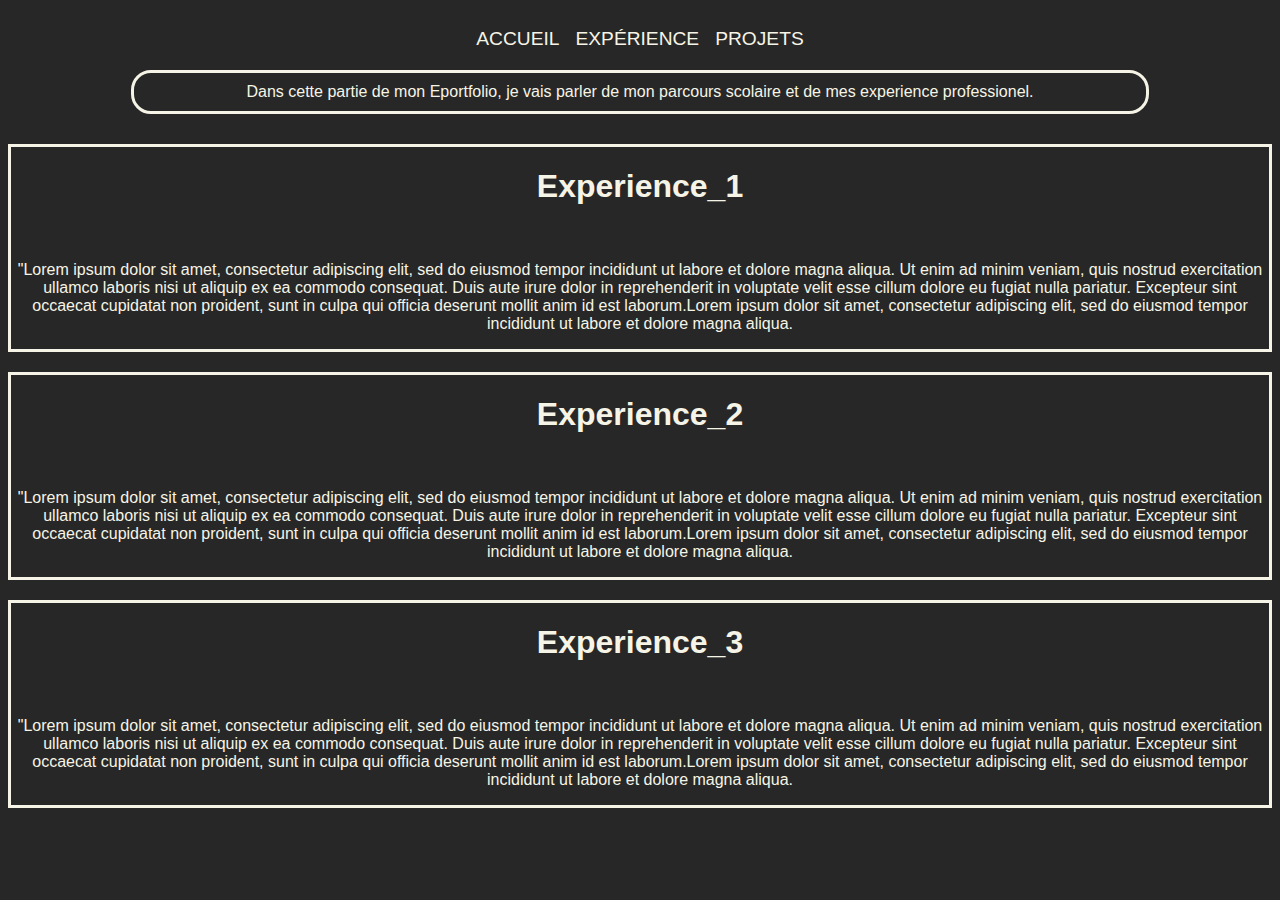
==== experience.html @ 9d49b2b2 "Changement du design des pages experiences et projets" ====
<!DOCTYPE html>
<html>
<head>
    <title>Ilo RABIARIVELO.</title>
    <meta charset="UTF-8">
    <link href="css/global.css" rel="stylesheet">
    
</head>

<body>
    <nav class="navMenu">
        <a href="index.html">Accueil</a>
        <a href="experience.html">Expérience</a>
        <a href="projet.html">Projets</a>
    </nav>

    <div class="text_paragraph intro" >
        Dans cette partie de mon Eportfolio, je vais parler de mon parcours scolaire et de mes experience professionel.
    </div>

    <section class="liste_experience">

        <article class="experience">
            <h1 class="titre_exp">Experience_1</h1>
            <img src="#" alt> 
            <p class="text_exp">
            "Lorem ipsum dolor sit amet, consectetur adipiscing elit, sed do eiusmod tempor incididunt ut labore et dolore magna aliqua.
             Ut enim ad minim veniam, quis nostrud exercitation ullamco laboris nisi ut aliquip ex ea commodo consequat. Duis aute irure 
             dolor in reprehenderit in voluptate velit esse cillum dolore eu fugiat nulla pariatur. Excepteur sint occaecat cupidatat non
             proident, sunt in culpa qui officia deserunt mollit anim id est laborum.Lorem ipsum dolor sit amet, consectetur adipiscing elit,
            sed do eiusmod tempor incididunt ut labore et dolore magna aliqua.
            </p>
        </article>

        <article class="experience">
            <h1 class="titre_exp">Experience_2</h1>
            <img src="#" alt> 
            <p class="text_exp">
            "Lorem ipsum dolor sit amet, consectetur adipiscing elit, sed do eiusmod tempor incididunt ut labore et dolore magna aliqua.
             Ut enim ad minim veniam, quis nostrud exercitation ullamco laboris nisi ut aliquip ex ea commodo consequat. Duis aute irure 
             dolor in reprehenderit in voluptate velit esse cillum dolore eu fugiat nulla pariatur. Excepteur sint occaecat cupidatat non
             proident, sunt in culpa qui officia deserunt mollit anim id est laborum.Lorem ipsum dolor sit amet, consectetur adipiscing elit,
            sed do eiusmod tempor incididunt ut labore et dolore magna aliqua.
            </p>
        </article>

        <article class="experience">
            <h1 class="titre_exp">Experience_3</h1>
            <img src="#" alt> 
            <p class="text_exp">
            "Lorem ipsum dolor sit amet, consectetur adipiscing elit, sed do eiusmod tempor incididunt ut labore et dolore magna aliqua.
             Ut enim ad minim veniam, quis nostrud exercitation ullamco laboris nisi ut aliquip ex ea commodo consequat. Duis aute irure 
             dolor in reprehenderit in voluptate velit esse cillum dolore eu fugiat nulla pariatur. Excepteur sint occaecat cupidatat non
             proident, sunt in culpa qui officia deserunt mollit anim id est laborum.Lorem ipsum dolor sit amet, consectetur adipiscing elit,
            sed do eiusmod tempor incididunt ut labore et dolore magna aliqua.
            </p>
        </article>

    </section>


</body>

</html>
---- css/global.css ----
body {
  background: #272727;
  font-family: "Montserrat", sans-serif;
}

.intro{
  border: solid ;
  border-color: #f6f4e6;
  border-radius: 20px;
  padding: 10px 0 10px 0;
}

.title{
  margin : auto;
  display: flex;
  justify-content: center;
  color : #f6f4e6;
  font-weight: bold;
  border: solid;
  border-color: #f6f4e6;
  border-radius: 20px;
  width : 70%;
}

.text_paragraph{
  margin: auto;
  text-align: center;
  justify-content: center;
  color : #f6f4e6;
  width : 80%;
}

.element{
  margin-top: 30px;
  display: flex;
  flex-direction: column;
  gap: 10px;
}

.navMenu{
    display: flex;
    justify-content: center;
    gap: 1em;
}

.navMenu a {
    color: #f6f4e6;
    margin: 20px 0 20px 0;
    text-decoration: none;
    font-size: 1.2em;
    text-transform: uppercase;
    font-weight: 500;
    display: inline-block;
    text-align: center;
}

.navMenu a:hover {
  color: #3ae3fd;;
}

#presentation-text{
  font-style: italic;

}

.experience{
  border: solid;
  border-color: #f6f4e6;
  text-align: center;
}

.liste_experience{
  margin-top: 30px;
  color: #f6f4e6;
  display: flex;
  flex-wrap: wrap;
  gap : 20px

}
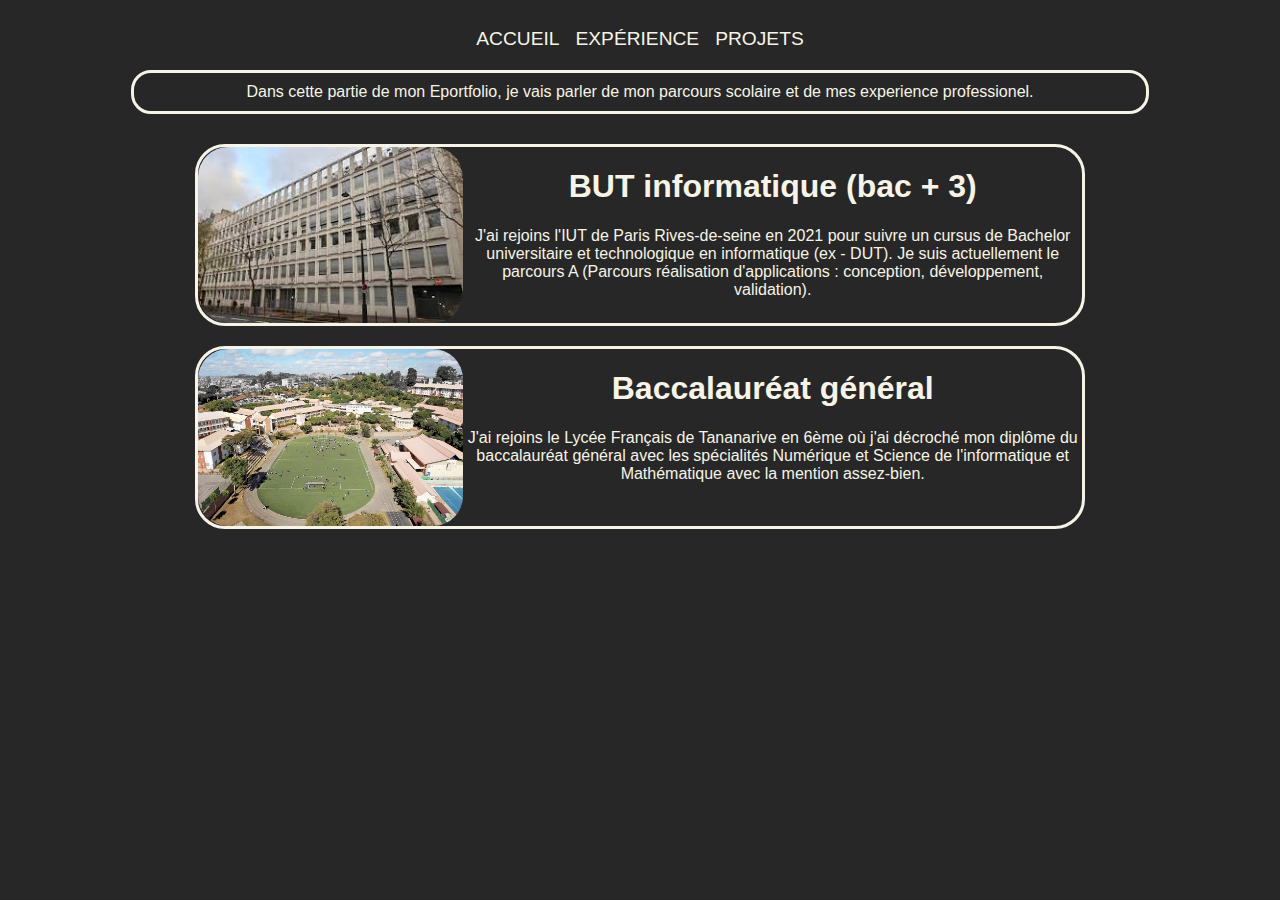
==== commit 44933fbf: "Mise à jour de tous le contenus" ====
--- a/experience.html
+++ b/experience.html
@@ -4,6 +4,7 @@
     <title>Ilo RABIARIVELO.</title>
     <meta charset="UTF-8">
     <link href="css/global.css" rel="stylesheet">
+    
     
 </head>
 
@@ -21,30 +22,26 @@
     <section class="liste_experience">
 
         <article class="experience">
-            <h1 class="titre_exp">Experience_1</h1>
-            <img src="#" alt> 
+            
+            <img src="assets/img/images.jpg" alt> 
+            <h1 class="titre_exp">BUT informatique (bac + 3)</h1>
             <p class="text_exp">
-            "Lorem ipsum dolor sit amet, consectetur adipiscing elit, sed do eiusmod tempor incididunt ut labore et dolore magna aliqua.
-             Ut enim ad minim veniam, quis nostrud exercitation ullamco laboris nisi ut aliquip ex ea commodo consequat. Duis aute irure 
-             dolor in reprehenderit in voluptate velit esse cillum dolore eu fugiat nulla pariatur. Excepteur sint occaecat cupidatat non
-             proident, sunt in culpa qui officia deserunt mollit anim id est laborum.Lorem ipsum dolor sit amet, consectetur adipiscing elit,
-            sed do eiusmod tempor incididunt ut labore et dolore magna aliqua.
+                J'ai rejoins l'IUT de Paris Rives-de-seine en 2021 pour suivre un cursus de Bachelor universitaire et technologique en informatique (ex - DUT). Je suis actuellement le 
+                parcours A (Parcours réalisation d'applications : conception, développement, validation).
             </p>
         </article>
 
         <article class="experience">
-            <h1 class="titre_exp">Experience_2</h1>
-            <img src="#" alt> 
+            
+            <img src="assets/img/LFT.jpg" alt> 
+            <h1 class="titre_exp">Baccalauréat général</h1>
             <p class="text_exp">
-            "Lorem ipsum dolor sit amet, consectetur adipiscing elit, sed do eiusmod tempor incididunt ut labore et dolore magna aliqua.
-             Ut enim ad minim veniam, quis nostrud exercitation ullamco laboris nisi ut aliquip ex ea commodo consequat. Duis aute irure 
-             dolor in reprehenderit in voluptate velit esse cillum dolore eu fugiat nulla pariatur. Excepteur sint occaecat cupidatat non
-             proident, sunt in culpa qui officia deserunt mollit anim id est laborum.Lorem ipsum dolor sit amet, consectetur adipiscing elit,
-            sed do eiusmod tempor incididunt ut labore et dolore magna aliqua.
+                J'ai rejoins le Lycée Français de Tananarive en 6ème où j'ai décroché mon diplôme du baccalauréat général avec les spécialités Numérique et Science de l'informatique et Mathématique avec la 
+                mention assez-bien.
             </p>
         </article>
 
-        <article class="experience">
+        <!-- <article class="experience">
             <h1 class="titre_exp">Experience_3</h1>
             <img src="#" alt> 
             <p class="text_exp">
@@ -54,7 +51,7 @@
              proident, sunt in culpa qui officia deserunt mollit anim id est laborum.Lorem ipsum dolor sit amet, consectetur adipiscing elit,
             sed do eiusmod tempor incididunt ut labore et dolore magna aliqua.
             </p>
-        </article>
+        </article> -->
 
     </section>
 
--- a/css/global.css
+++ b/css/global.css
@@ -12,6 +12,8 @@
 
 .title{
   margin : auto;
+  padding-top:15px;
+  padding-bottom: 15px;
   display: flex;
   justify-content: center;
   color : #f6f4e6;
@@ -30,12 +32,7 @@
   width : 80%;
 }
 
-.element{
-  margin-top: 30px;
-  display: flex;
-  flex-direction: column;
-  gap: 10px;
-}
+
 
 .navMenu{
     display: flex;
@@ -60,16 +57,28 @@
 
 #presentation-text{
   font-style: italic;
-
 }
 
 .experience{
   border: solid;
   border-color: #f6f4e6;
+  margin: auto;
   text-align: center;
+  width: 70%;
+  border-radius:30px;
+
+}
+.experience img{
+  width: 30%;
+  height: 30%;
+  float: left;
+  border-radius: 30px;
 }
 
+
+
 .liste_experience{
+  justify-content: center;
   margin-top: 30px;
   color: #f6f4e6;
   display: flex;
@@ -78,6 +87,37 @@
 
 }
 
+.btn{
+  background-color: #272727;
+  color: azure;
+  border: solid;
+  border-color:azure;
+  border-radius: 30px;
+}
+
+.btn:hover{
+  background-color: azure;
+  color: #272727;
+  border-color:#272727;
+}
+
+.contact{
+  margin-top: 10px;
+  margin-bottom: 30px;
+}
+.contact a img{
+  width: 30px;
+  height: 30px;
+  margin-right: 10px;
+}
+
+.CVS{
+  margin-bottom: 50px;
+}
+.CVS img{
+  width: 20%;
+  height: 10%;
+}
 
 
 
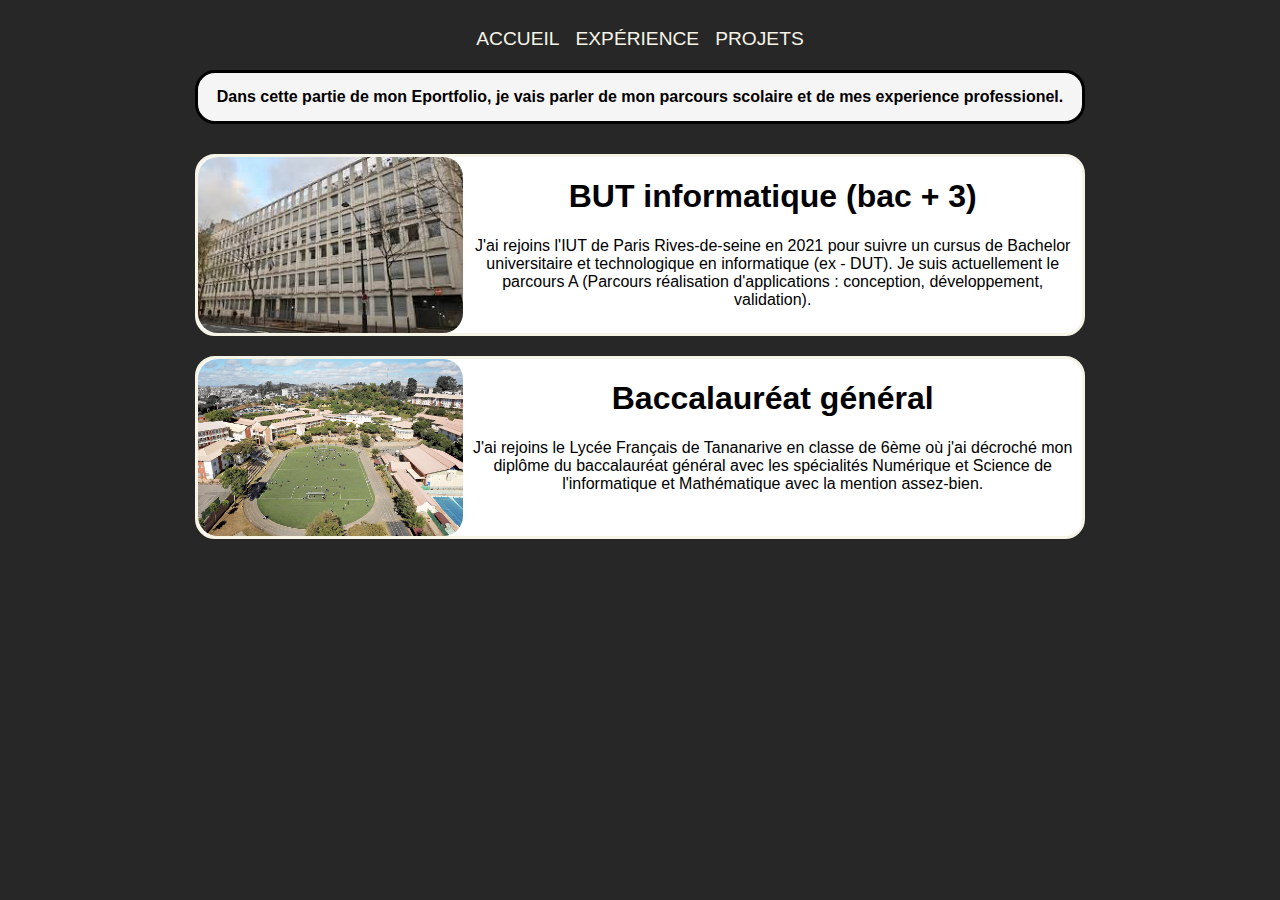
==== commit 0a3d221b: "Amelioration de l'interface" ====
--- a/experience.html
+++ b/experience.html
@@ -15,7 +15,7 @@
         <a href="projet.html">Projets</a>
     </nav>
 
-    <div class="text_paragraph intro" >
+    <div class="title" >
         Dans cette partie de mon Eportfolio, je vais parler de mon parcours scolaire et de mes experience professionel.
     </div>
 
@@ -36,7 +36,7 @@
             <img src="assets/img/LFT.jpg" alt> 
             <h1 class="titre_exp">Baccalauréat général</h1>
             <p class="text_exp">
-                J'ai rejoins le Lycée Français de Tananarive en 6ème où j'ai décroché mon diplôme du baccalauréat général avec les spécialités Numérique et Science de l'informatique et Mathématique avec la 
+                J'ai rejoins le Lycée Français de Tananarive en classe de 6ème où j'ai décroché mon diplôme du baccalauréat général avec les spécialités Numérique et Science de l'informatique et Mathématique avec la 
                 mention assez-bien.
             </p>
         </article>
--- a/css/global.css
+++ b/css/global.css
@@ -1,13 +1,6 @@
 body {
   background: #272727;
   font-family: "Montserrat", sans-serif;
-}
-
-.intro{
-  border: solid ;
-  border-color: #f6f4e6;
-  border-radius: 20px;
-  padding: 10px 0 10px 0;
 }
 
 .title{
@@ -16,15 +9,16 @@
   padding-bottom: 15px;
   display: flex;
   justify-content: center;
-  color : #f6f4e6;
+  color : black;
   font-weight: bold;
   border: solid;
-  border-color: #f6f4e6;
+  background-color: whitesmoke;
   border-radius: 20px;
   width : 70%;
 }
 
 .text_paragraph{
+  
   margin: auto;
   text-align: center;
   justify-content: center;
@@ -62,19 +56,20 @@
 .experience{
   border: solid;
   border-color: #f6f4e6;
+  background-color: white;
+  color: black;
   margin: auto;
   text-align: center;
   width: 70%;
-  border-radius:30px;
+  border-radius:20px;
 
 }
 .experience img{
   width: 30%;
   height: 30%;
   float: left;
-  border-radius: 30px;
+  border-radius: 20px;
 }
-
 
 
 .liste_experience{
@@ -112,6 +107,7 @@
 }
 
 .CVS{
+  margin-top: 10px;
   margin-bottom: 50px;
 }
 .CVS img{
@@ -119,5 +115,15 @@
   height: 10%;
 }
 
+.text_paragraph p{
+  color: black;
+  background-color: white;
+  padding-top: 15px;
+  padding-bottom: 15px;
+  border: solid;
+  border-color: #f6f4e6;
+  border-radius: 20px;
+}
 
 
+
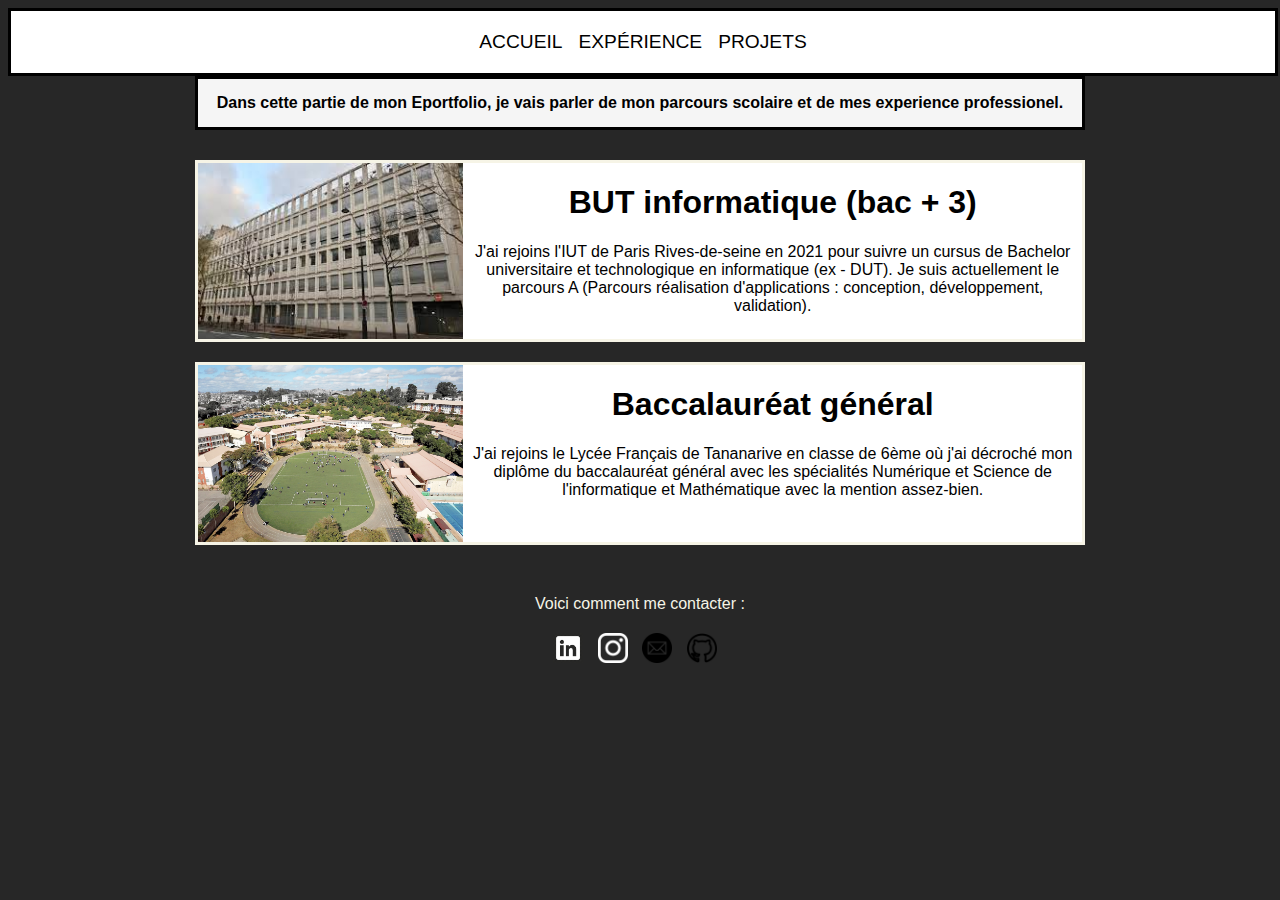
==== commit 54f08e11: "Mise à jour du contenu" ====
--- a/experience.html
+++ b/experience.html
@@ -4,7 +4,7 @@
     <title>Ilo RABIARIVELO.</title>
     <meta charset="UTF-8">
     <link href="css/global.css" rel="stylesheet">
-    
+    <link rel="icon" type="image/png" href="assets/img/portfolio.png" />
     
 </head>
 
@@ -55,7 +55,18 @@
 
     </section>
 
-
+<footer>
+    <section class="text_paragraph">
+        Voici comment me contacter :
+        <div class="contact">
+            <a href="https://www.linkedin.com/in/ilo-rabiarivelo-53297024a/" target="_blank" ><img src="assets/img/linkdin.png" ></a>
+            <a href="https://www.instagram.com/iloou_rabiaa/?hl=fr" target="_blank" ><img src="assets/img/instagram.png" ></a>
+            <a href="mailto: andrianaly.rabia@gmail.com" target="_blank" ><img src="assets/img/mail.png" ></a>
+            <a href="https://github.com/IloRab" target="_blank" ><img src="assets/img/github.jpg" ></a>
+        </div>
+    </section>
+</footer>
 </body>
 
+
 </html>--- a/css/global.css
+++ b/css/global.css
@@ -4,16 +4,17 @@
 }
 
 .title{
-  margin : auto;
+  margin:auto;
   padding-top:15px;
   padding-bottom: 15px;
   display: flex;
   justify-content: center;
+  text-align: center;
   color : black;
   font-weight: bold;
   border: solid;
   background-color: whitesmoke;
-  border-radius: 20px;
+  /* border-radius: 20px; */
   width : 70%;
 }
 
@@ -27,15 +28,19 @@
 }
 
 
-
 .navMenu{
+    
+    background-color: white ;
+    border: solid;
+    border-color: black;
     display: flex;
     justify-content: center;
     gap: 1em;
+    width: 100%;
 }
 
 .navMenu a {
-    color: #f6f4e6;
+    color: black;
     margin: 20px 0 20px 0;
     text-decoration: none;
     font-size: 1.2em;
@@ -61,14 +66,14 @@
   margin: auto;
   text-align: center;
   width: 70%;
-  border-radius:20px;
+  /* border-radius:20px; */
 
 }
 .experience img{
   width: 30%;
   height: 30%;
   float: left;
-  border-radius: 20px;
+  /* border-radius: 20px; */
 }
 
 
@@ -83,21 +88,17 @@
 }
 
 .btn{
-  background-color: #272727;
-  color: azure;
-  border: solid;
-  border-color:azure;
-  border-radius: 30px;
+  color: black;
+  text-decoration: none;
+  margin-bottom: 70px;
 }
 
 .btn:hover{
-  background-color: azure;
-  color: #272727;
-  border-color:#272727;
+  text-decoration: underline;
 }
 
 .contact{
-  margin-top: 10px;
+  margin-top: 20px;
   margin-bottom: 30px;
 }
 .contact a img{
@@ -122,8 +123,15 @@
   padding-bottom: 15px;
   border: solid;
   border-color: #f6f4e6;
-  border-radius: 20px;
+  /* border-radius: 20px; */
+}
+
+footer{
+  display: flex;
+  justify-content: flex-end;
+  margin-top: 50px;
+  width : 100%;
+  height: 100%;
 }
 
 
-
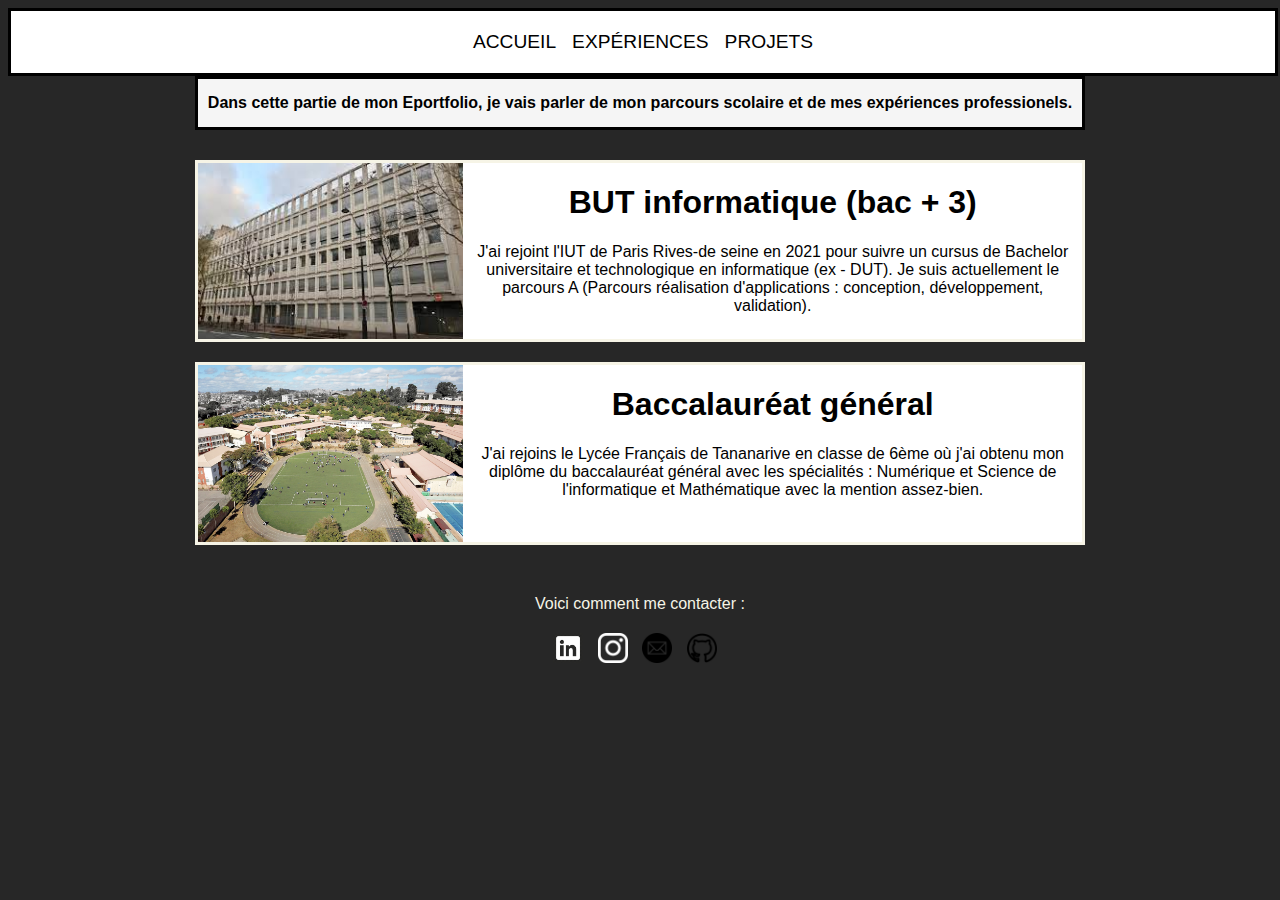
==== commit 87c89bc9: "Correction des fautes" ====
--- a/experience.html
+++ b/experience.html
@@ -11,12 +11,12 @@
 <body>
     <nav class="navMenu">
         <a href="index.html">Accueil</a>
-        <a href="experience.html">Expérience</a>
+        <a href="experience.html">Expériences</a>
         <a href="projet.html">Projets</a>
     </nav>
 
     <div class="title" >
-        Dans cette partie de mon Eportfolio, je vais parler de mon parcours scolaire et de mes experience professionel.
+        Dans cette partie de mon Eportfolio, je vais parler de mon parcours scolaire et de mes expériences professionels.
     </div>
 
     <section class="liste_experience">
@@ -26,7 +26,7 @@
             <img src="assets/img/images.jpg" alt> 
             <h1 class="titre_exp">BUT informatique (bac + 3)</h1>
             <p class="text_exp">
-                J'ai rejoins l'IUT de Paris Rives-de-seine en 2021 pour suivre un cursus de Bachelor universitaire et technologique en informatique (ex - DUT). Je suis actuellement le 
+                J'ai rejoint l'IUT de Paris Rives-de seine en 2021 pour suivre un cursus de Bachelor universitaire et technologique en informatique (ex - DUT). Je suis actuellement le 
                 parcours A (Parcours réalisation d'applications : conception, développement, validation).
             </p>
         </article>
@@ -36,7 +36,7 @@
             <img src="assets/img/LFT.jpg" alt> 
             <h1 class="titre_exp">Baccalauréat général</h1>
             <p class="text_exp">
-                J'ai rejoins le Lycée Français de Tananarive en classe de 6ème où j'ai décroché mon diplôme du baccalauréat général avec les spécialités Numérique et Science de l'informatique et Mathématique avec la 
+                J'ai rejoins le Lycée Français de Tananarive en classe de 6ème où j'ai obtenu mon diplôme du baccalauréat général avec les spécialités : Numérique et Science de l'informatique et Mathématique avec la 
                 mention assez-bien.
             </p>
         </article>
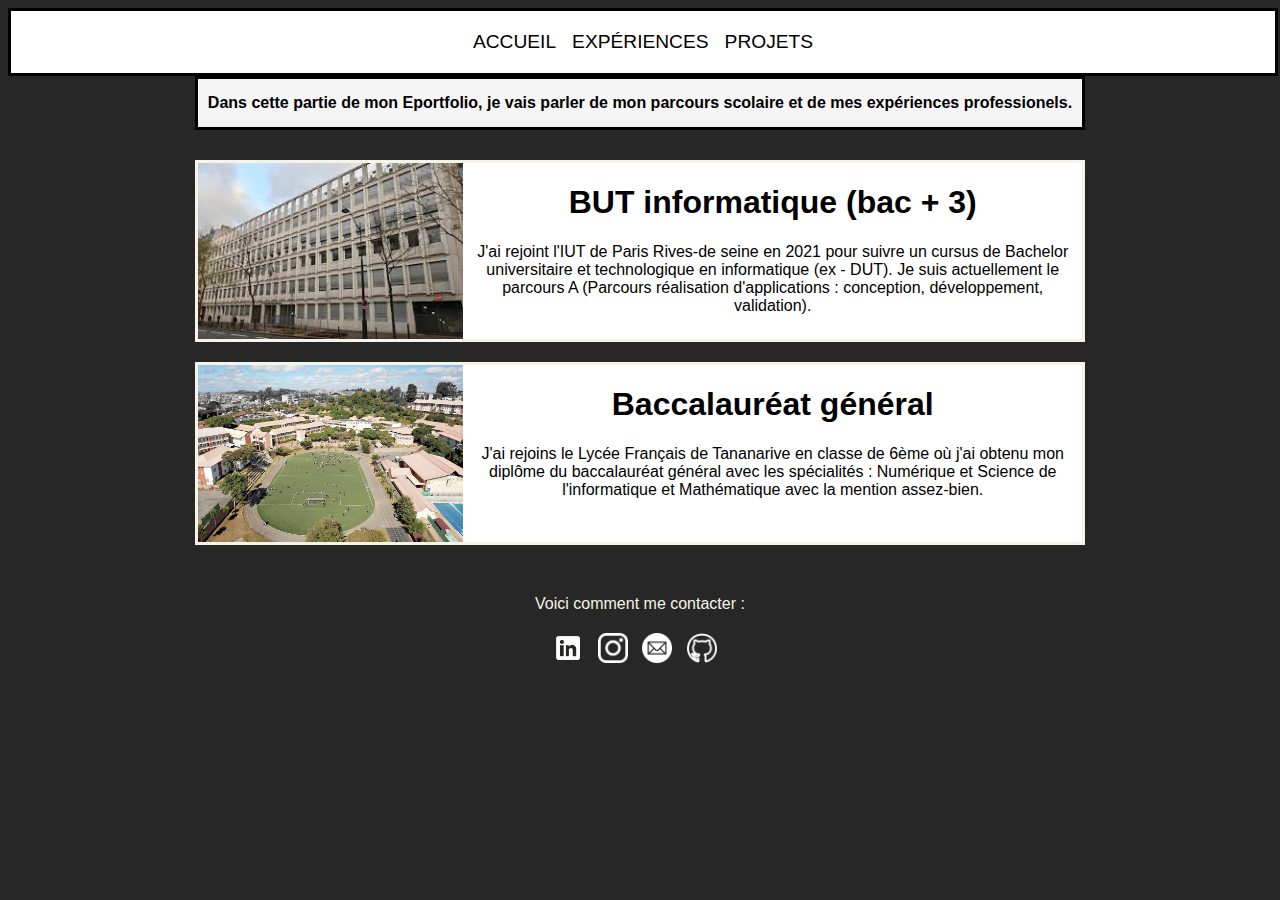
==== commit 24c66c3f: "Amelioration du front" ====
--- a/experience.html
+++ b/experience.html
@@ -55,17 +55,17 @@
 
     </section>
 
-<footer>
-    <section class="text_paragraph">
-        Voici comment me contacter :
-        <div class="contact">
-            <a href="https://www.linkedin.com/in/ilo-rabiarivelo-53297024a/" target="_blank" ><img src="assets/img/linkdin.png" ></a>
-            <a href="https://www.instagram.com/iloou_rabiaa/?hl=fr" target="_blank" ><img src="assets/img/instagram.png" ></a>
-            <a href="mailto: andrianaly.rabia@gmail.com" target="_blank" ><img src="assets/img/mail.png" ></a>
-            <a href="https://github.com/IloRab" target="_blank" ><img src="assets/img/github.jpg" ></a>
-        </div>
-    </section>
-</footer>
+    <footer>
+        <section class="text_paragraph">
+            Voici comment me contacter :
+            <div class="contact">
+                <a href="https://www.linkedin.com/in/ilo-rabiarivelo-53297024a/" target="_blank" ><img src="assets/img/linkdin.png" ></a>
+                <a href="https://www.instagram.com/iloou_rabiaa/?hl=fr" target="_blank" ><img src="assets/img/instagram.png" ></a>
+                <a href="mailto: andrianaly.rabia@gmail.com" target="_blank" ><img class="invert" src="assets/img/mail.png" ></a>
+                <a href="https://github.com/IloRab" target="_blank" ><img class="invert" src="assets/img/github.jpg" ></a>
+            </div>
+        </section>
+    </footer>
 </body>
 
 
--- a/css/global.css
+++ b/css/global.css
@@ -37,6 +37,9 @@
     justify-content: center;
     gap: 1em;
     width: 100%;
+    animation: 2s alternate slidein;
+
+  
 }
 
 .navMenu a {
@@ -48,6 +51,8 @@
     font-weight: 500;
     display: inline-block;
     text-align: center;
+
+    
 }
 
 .navMenu a:hover {
@@ -84,6 +89,8 @@
   display: flex;
   flex-wrap: wrap;
   gap : 20px
+  
+  
 
 }
 
@@ -135,3 +142,19 @@
 }
 
 
+
+@keyframes slidein {
+  from {
+    margin-left: 100%;
+    width: 300%;
+  }
+
+  to {
+    margin-left: 0%;
+    width: 100%;
+  }
+}
+
+.invert {
+  filter: invert(1);
+}
